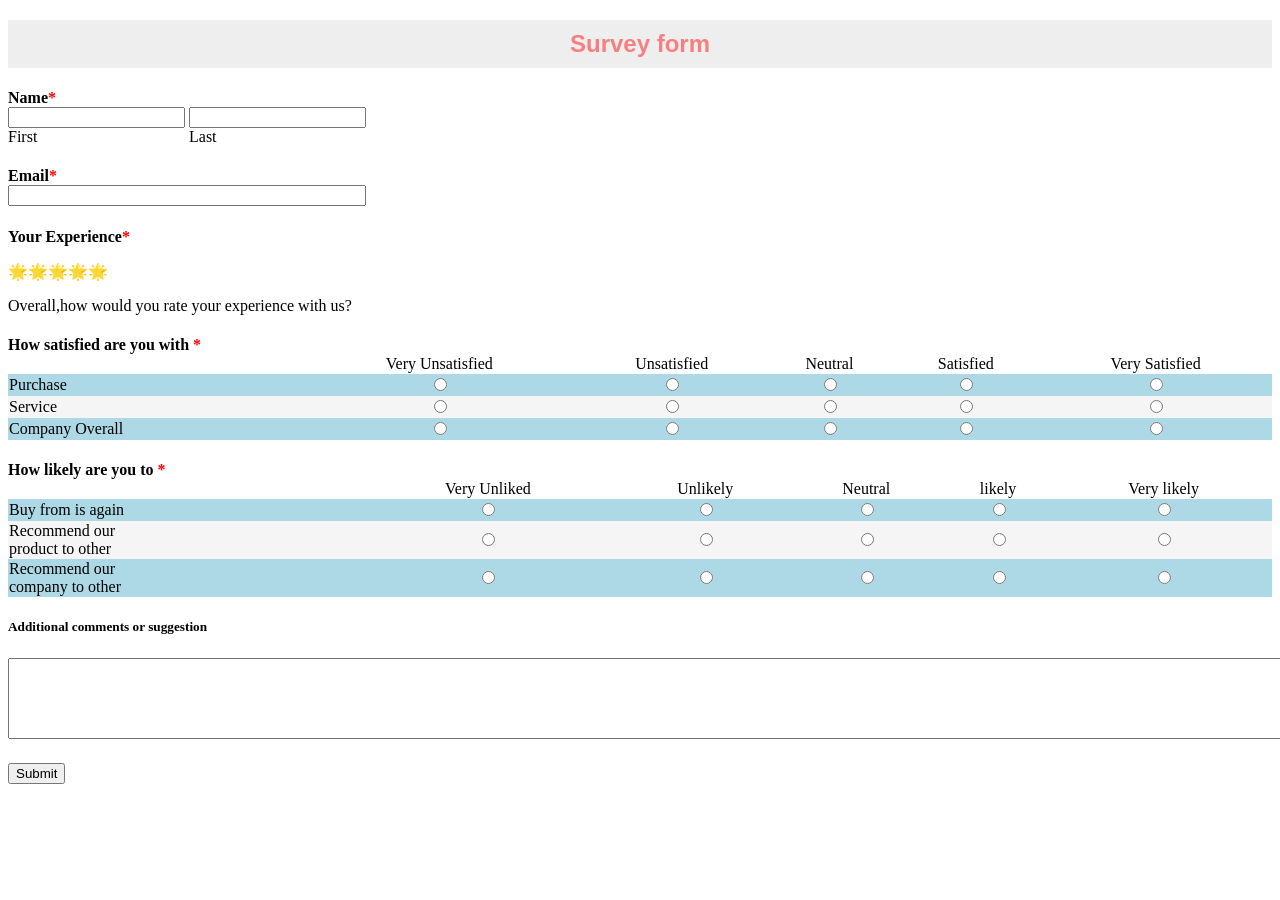
==== Index.html @ 5868d297 "Updated" ====
<!DOCTYPE html>
<html lang="en">
<head>
    <meta charset="UTF-8">
    <meta http-equiv="X-UA-Compatible" content="IE=edge">
    <meta name="viewport" content="width=device-width, initial-scale=1.0">
    <title>Survey FORM</title>
   <link rel="stylesheet" href="style.css">
</head>
<body>
    <h2 class="heading">Survey form</h2>
    <form>
    <tr>
        
            <h4 style="margin-bottom:0px ;">Name<span class="req">*</span></h4>
            <div style="display: inline-block;">
               
                <input type="text" name="" id="fname"><br>
                <label for="fname">First</label><br>

            </div>
            <div style="display: inline-block;">
                
                <input type="text" name="" id="last"><br>
                <label for="last">Last</label><br>
            </div>
        
    </tr>
    <tr>
        <h4 style="margin-bottom:0px ;">Email<span class="req">*</span></h4>
        <input type="text" name="" id="fname" style="width: 350px;"><br>
    </tr>
    <tr>
        <h4 style="margin-bottom:0px ;">Your Experience<span class="req">*</span></h4>
       <p>🌟🌟🌟🌟🌟</p>
        <p>Overall,how would you rate your experience with us?</p>
    </tr>
   
        <h4 style="margin-bottom:0px ;">How satisfied are you with
            <span class="req">*</span></h4>  
   
    <div>
        <table style="width:100%;"> 
            <tr style="text-align: center;" >  
                <th></th>
                <td>Very Unsatisfied</td>
                <td>Unsatisfied</td>
                <td>Neutral</td>
                <td>Satisfied</td>
                <td>Very Satisfied</td>
            </tr>
            <tr style="background-color: lightblue;text-align: center">
                <td style="text-align: left">Purchase</td>
                <td><input type="radio" name="input"/></td>
                <td><input type="radio" name="input"/></td>
                <td><input type="radio" name="input"/></td>
                <td><input type="radio" name="input"/></td>
                <td><input type="radio" name="input"/></td>
            </tr>
            <tr style="background-color: whitesmoke;text-align: center">
                <td style="text-align: left">Service</td>
                <td><input type="radio" name="input1"/></td>
                <td><input type="radio" name="input1"/></td>
                <td><input type="radio" name="input1"/></td>
                <td><input type="radio" name="input1"/></td>
                <td><input type="radio" name="input1"/></td>
            </tr>
            <tr style="background-color: lightblue;text-align: center">
                <td style="text-align: left">Company Overall</td>
                <td><input type="radio" name="input2"/></td>
                <td><input type="radio" name="input2"/></td>
                <td><input type="radio" name="input2"/></td>
                <td><input type="radio" name="input2"/></td>
                <td><input type="radio" name="input2"/></td>
            </tr>
        </table>
    </div>
    
    <h4 style="margin-bottom:0px ;">How likely are you to
            <span class="req">*</span></h4>  
    
    <div >
        <table style="width:100%;" > 
            <tr style="text-align: center;" >  
                <th></th>
                <td>Very Unliked</td>
                <td>Unlikely</td>
                <td>Neutral</td>
                <td>likely</td>
                <td>Very likely</td>
            </tr>
            <tr style="background-color: lightblue ;text-align: center">
                <td style="text-align: left">Buy from is again</td>
                <td><input type="radio" name="input3" /></td>
                <td><input type="radio" name="input3"/></td>
                <td><input type="radio" name="input3"/></td>
                <td><input type="radio" name="input3"/></td>
                <td><input type="radio" name="input3"/></td>
            </tr>
            <tr style="background-color: whitesmoke;text-align: center">
                <td style="text-align: left">Recommend our<br>product to other</td> 
                
                <td><input type="radio" name="input4"/></td>
                <td><input type="radio"  name="input4"/></td>
                <td><input type="radio" name="input4" /></td>
                <td><input type="radio" name="input4" /></td>
                <td><input type="radio"  name="input4"/></td>
            </tr>
            <tr style="background-color: lightblue;text-align: center">
                <td style="text-align: left">Recommend our <br>company to other</td>
                <td><input type="radio" name="input5"></td>
                <td><input type="radio" name="input5"/></td>
                <td><input type="radio" name="input5"/></td>
                <td><input type="radio" name="input5"/></td>
                <td><input type="radio" name="input5"/></td>
            </tr>
        </table>
    </div>
    <div>
        <h5 >Additional comments or suggestion</h5>
        <textarea rows="5px" cols="177px"></textarea>
        <button style="margin-top: 20px;">Submit</button>
    </div>
</form>
</body>
</html>
---- style.css ----
.req{
    color: red;
}
table,th,tr{
    border-collapse: collapse;
    
}

.heading{
    background-color: #eee;
    text-align: center;
    padding: 10px 0px ;
    font-family: 'Segoe UI', Tahoma, Geneva, Verdana, sans-serif;
    color: rgba(255, 0, 0, 0.465);
}

.heading:hover{
    background-color: aqua;
}
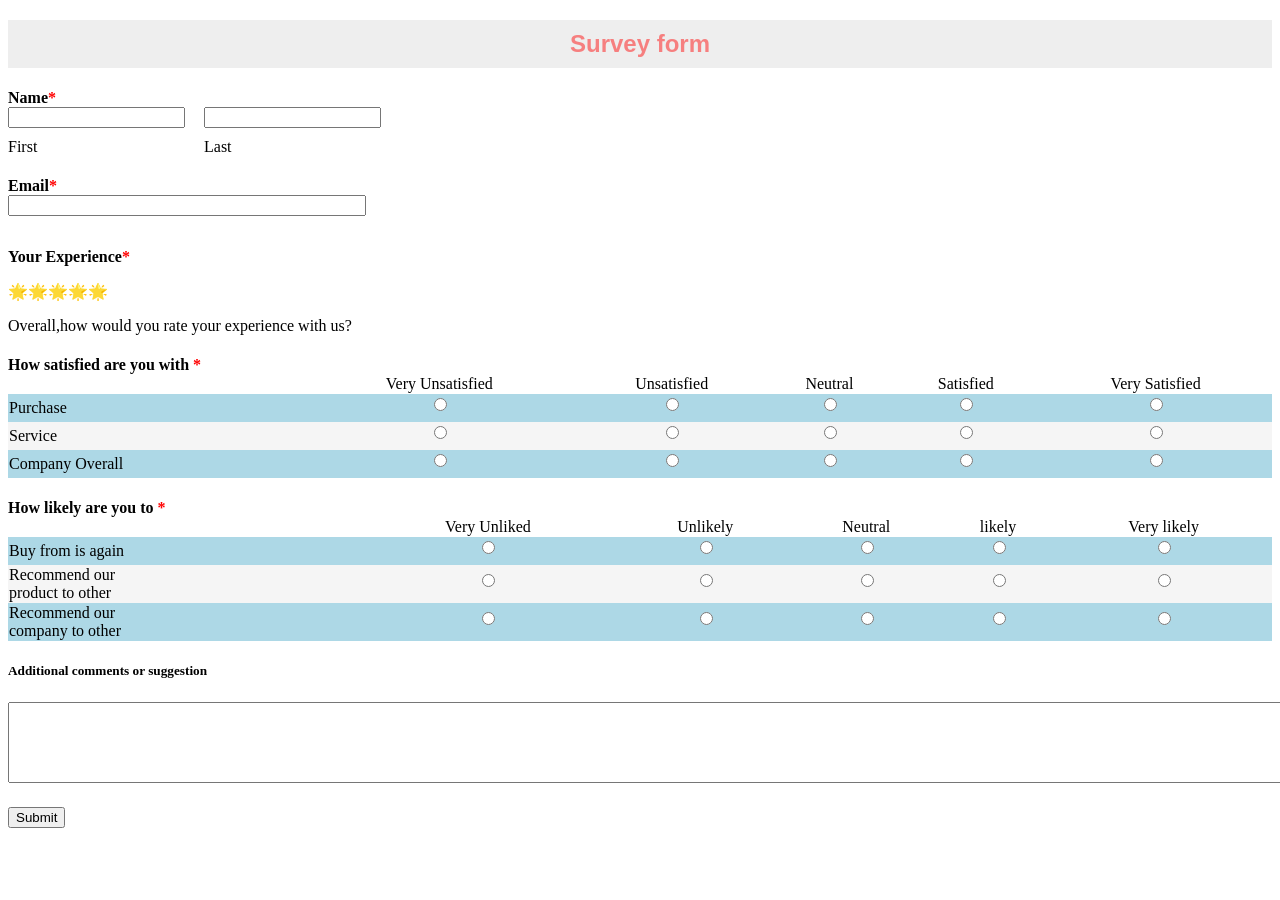
==== commit 75edb61f: "CSS styling" ====
--- a/Index.html
+++ b/Index.html
@@ -15,14 +15,14 @@
             <h4 style="margin-bottom:0px ;">Name<span class="req">*</span></h4>
             <div style="display: inline-block;">
                
-                <input type="text" name="" id="fname"><br>
-                <label for="fname">First</label><br>
+                <input style="margin-bottom:10px ;" type="text" name="" id="fname"><br>
+                <label  class="labels"  for="fname">First</label><br>
 
             </div>
             <div style="display: inline-block;">
                 
-                <input type="text" name="" id="last"><br>
-                <label for="last">Last</label><br>
+                <input style="margin-left:15px ;"    type="text" name="" id="last"><br>
+                <label style="margin-left:15px ;" for="last">Last</label><br>
             </div>
         
     </tr>
--- a/style.css
+++ b/style.css
@@ -16,4 +16,12 @@
 
 .heading:hover{
     background-color: aqua;
+}
+
+.labels{
+    margin-top: 5px;
+}
+
+input{
+    margin-bottom: 10px;
 }
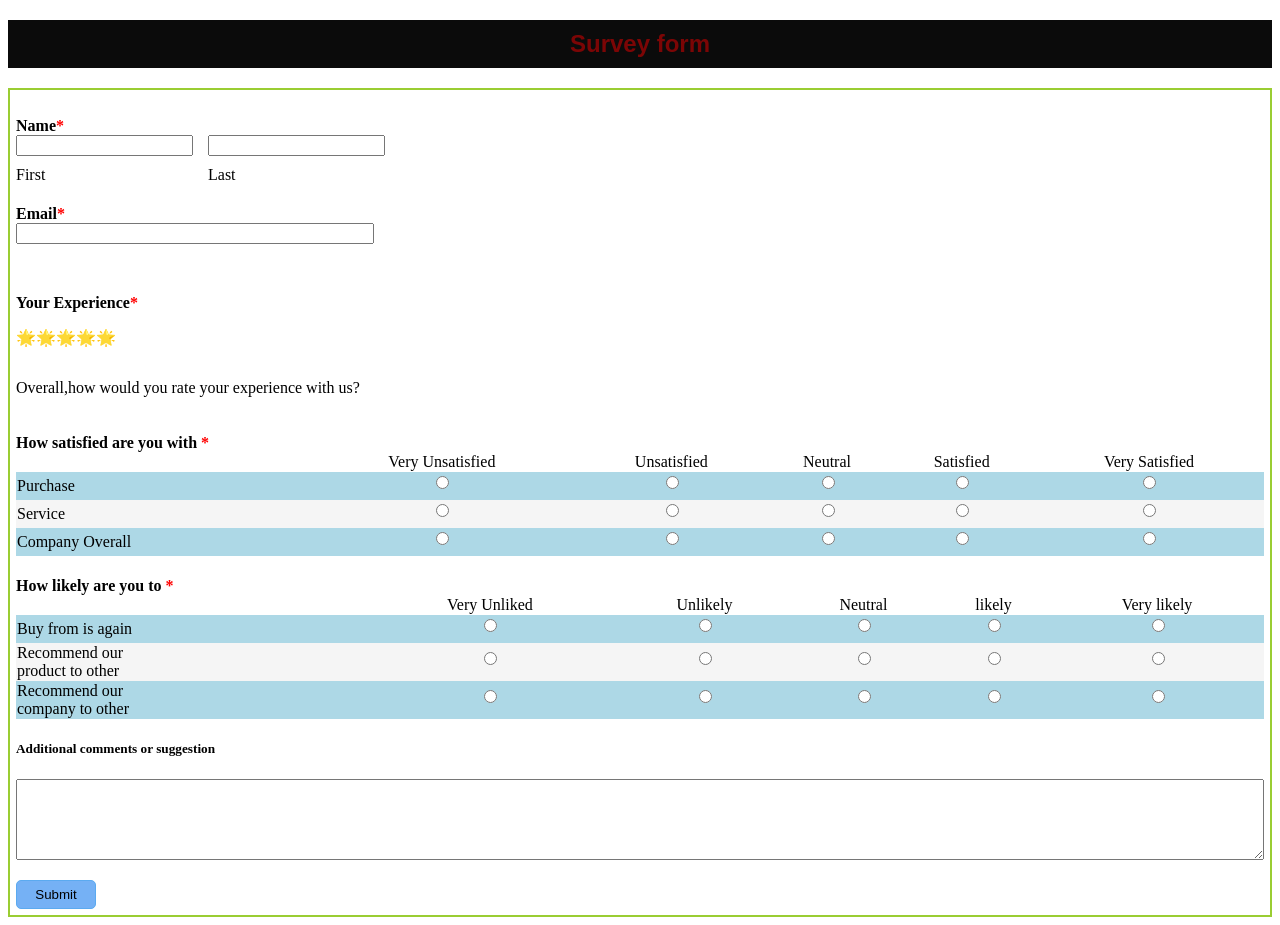
==== commit 5f29af60: "Changes made in css" ====
--- a/Index.html
+++ b/Index.html
@@ -9,118 +9,128 @@
 </head>
 <body>
     <h2 class="heading">Survey form</h2>
-    <form>
-    <tr>
+   <div class="container">
+ 
+        <tr>
+            
+                <h4 style="margin-bottom:0px ;">Name<span class="req">*</span></h4>
+              <div class="main-container">
+                <div style="display: inline-block;">
+                   
+                    <input style="margin-bottom:10px ;" type="text" name="" id="fname"><br>
+                    <label  class="labels"  for="fname">First</label><br>
+    
+                </div>
+                <div style="display: inline-block;">
+                    
+                    <input style="margin-left:15px ;"    type="text" name="" id="last"><br>
+                    <label style="margin-left:15px ;" for="last">Last</label><br>
+                </div>
+              </div>
+                
+            
+        </tr>
+        <tr>
+            <h4 style="margin-bottom:0px ;">Email<span class="req">*</span></h4>
+            <input type="text" name="" id="fname" style="width: 350px;"><br>
+        </tr>
+        <tr>
+            <h4 style="margin-bottom:0px ;">Your Experience<span class="req">*</span></h4>
+           <p>🌟🌟🌟🌟🌟</p>
+            <p>Overall,how would you rate your experience with us?</p>
+        </tr>
+       
+            <h4 style="margin-bottom:0px ;">How satisfied are you with
+                <span class="req">*</span></h4>  
+       
+        <div>
+            <table style="width:100%;"> 
+                <tr style="text-align: center;" >  
+                    <th></th>
+                    <td>Very Unsatisfied</td>
+                    <td>Unsatisfied</td>
+                    <td>Neutral</td>
+                    <td>Satisfied</td>
+                    <td>Very Satisfied</td>
+                </tr>
+                <tr style="background-color: lightblue;text-align: center">
+                    <td style="text-align: left">Purchase</td>
+                    <td><input type="radio" name="input"/></td>
+                    <td><input type="radio" name="input"/></td>
+                    <td><input type="radio" name="input"/></td>
+                    <td><input type="radio" name="input"/></td>
+                    <td><input type="radio" name="input"/></td>
+                </tr>
+                <tr style="background-color: whitesmoke;text-align: center">
+                    <td style="text-align: left">Service</td>
+                    <td><input type="radio" name="input1"/></td>
+                    <td><input type="radio" name="input1"/></td>
+                    <td><input type="radio" name="input1"/></td>
+                    <td><input type="radio" name="input1"/></td>
+                    <td><input type="radio" name="input1"/></td>
+                </tr>
+                <tr style="background-color: lightblue;text-align: center">
+                    <td style="text-align: left">Company Overall</td>
+                    <td><input type="radio" name="input2"/></td>
+                    <td><input type="radio" name="input2"/></td>
+                    <td><input type="radio" name="input2"/></td>
+                    <td><input type="radio" name="input2"/></td>
+                    <td><input type="radio" name="input2"/></td>
+                </tr>
+            </table>
+        </div>
         
-            <h4 style="margin-bottom:0px ;">Name<span class="req">*</span></h4>
-            <div style="display: inline-block;">
-               
-                <input style="margin-bottom:10px ;" type="text" name="" id="fname"><br>
-                <label  class="labels"  for="fname">First</label><br>
+        <h4 style="margin-bottom:0px ;">How likely are you to
+                <span class="req">*</span></h4>  
+        
+        <div >
+            <table style="width:100%;" > 
+                <tr style="text-align: center;" >  
+                    <th></th>
+                    <td>Very Unliked</td>
+                    <td>Unlikely</td>
+                    <td>Neutral</td>
+                    <td>likely</td>
+                    <td>Very likely</td>
+                </tr>
+                <tr style="background-color: lightblue ;text-align: center">
+                    <td style="text-align: left">Buy from is again</td>
+                    <td><input type="radio" name="input3" /></td>
+                    <td><input type="radio" name="input3"/></td>
+                    <td><input type="radio" name="input3"/></td>
+                    <td><input type="radio" name="input3"/></td>
+                    <td><input type="radio" name="input3"/></td>
+                </tr>
+                <tr style="background-color: whitesmoke;text-align: center">
+                    <td style="text-align: left">Recommend our<br>product to other</td> 
+                    
+                    <td><input type="radio" name="input4"/></td>
+                    <td><input type="radio"  name="input4"/></td>
+                    <td><input type="radio" name="input4" /></td>
+                    <td><input type="radio" name="input4" /></td>
+                    <td><input type="radio"  name="input4"/></td>
+                </tr>
+                <tr style="background-color: lightblue;text-align: center">
+                    <td style="text-align: left">Recommend our <br>company to other</td>
+                    <td><input type="radio" name="input5"></td>
+                    <td><input type="radio" name="input5"/></td>
+                    <td><input type="radio" name="input5"/></td>
+                    <td><input type="radio" name="input5"/></td>
+                    <td><input type="radio" name="input5"/></td>
+                </tr>
+            </table>
+        </div>
+        <div class="footer-container">
+            <h5 >Additional comments or suggestion</h5>
+            <textarea rows="5px" cols="177px"></textarea>
+            <button style="margin-top: 20px;" >Submit</button>
+        </div>
 
-            </div>
-            <div style="display: inline-block;">
-                
-                <input style="margin-left:15px ;"    type="text" name="" id="last"><br>
-                <label style="margin-left:15px ;" for="last">Last</label><br>
-            </div>
-        
-    </tr>
-    <tr>
-        <h4 style="margin-bottom:0px ;">Email<span class="req">*</span></h4>
-        <input type="text" name="" id="fname" style="width: 350px;"><br>
-    </tr>
-    <tr>
-        <h4 style="margin-bottom:0px ;">Your Experience<span class="req">*</span></h4>
-       <p>🌟🌟🌟🌟🌟</p>
-        <p>Overall,how would you rate your experience with us?</p>
-    </tr>
-   
-        <h4 style="margin-bottom:0px ;">How satisfied are you with
-            <span class="req">*</span></h4>  
-   
-    <div>
-        <table style="width:100%;"> 
-            <tr style="text-align: center;" >  
-                <th></th>
-                <td>Very Unsatisfied</td>
-                <td>Unsatisfied</td>
-                <td>Neutral</td>
-                <td>Satisfied</td>
-                <td>Very Satisfied</td>
-            </tr>
-            <tr style="background-color: lightblue;text-align: center">
-                <td style="text-align: left">Purchase</td>
-                <td><input type="radio" name="input"/></td>
-                <td><input type="radio" name="input"/></td>
-                <td><input type="radio" name="input"/></td>
-                <td><input type="radio" name="input"/></td>
-                <td><input type="radio" name="input"/></td>
-            </tr>
-            <tr style="background-color: whitesmoke;text-align: center">
-                <td style="text-align: left">Service</td>
-                <td><input type="radio" name="input1"/></td>
-                <td><input type="radio" name="input1"/></td>
-                <td><input type="radio" name="input1"/></td>
-                <td><input type="radio" name="input1"/></td>
-                <td><input type="radio" name="input1"/></td>
-            </tr>
-            <tr style="background-color: lightblue;text-align: center">
-                <td style="text-align: left">Company Overall</td>
-                <td><input type="radio" name="input2"/></td>
-                <td><input type="radio" name="input2"/></td>
-                <td><input type="radio" name="input2"/></td>
-                <td><input type="radio" name="input2"/></td>
-                <td><input type="radio" name="input2"/></td>
-            </tr>
-        </table>
-    </div>
-    
-    <h4 style="margin-bottom:0px ;">How likely are you to
-            <span class="req">*</span></h4>  
-    
-    <div >
-        <table style="width:100%;" > 
-            <tr style="text-align: center;" >  
-                <th></th>
-                <td>Very Unliked</td>
-                <td>Unlikely</td>
-                <td>Neutral</td>
-                <td>likely</td>
-                <td>Very likely</td>
-            </tr>
-            <tr style="background-color: lightblue ;text-align: center">
-                <td style="text-align: left">Buy from is again</td>
-                <td><input type="radio" name="input3" /></td>
-                <td><input type="radio" name="input3"/></td>
-                <td><input type="radio" name="input3"/></td>
-                <td><input type="radio" name="input3"/></td>
-                <td><input type="radio" name="input3"/></td>
-            </tr>
-            <tr style="background-color: whitesmoke;text-align: center">
-                <td style="text-align: left">Recommend our<br>product to other</td> 
-                
-                <td><input type="radio" name="input4"/></td>
-                <td><input type="radio"  name="input4"/></td>
-                <td><input type="radio" name="input4" /></td>
-                <td><input type="radio" name="input4" /></td>
-                <td><input type="radio"  name="input4"/></td>
-            </tr>
-            <tr style="background-color: lightblue;text-align: center">
-                <td style="text-align: left">Recommend our <br>company to other</td>
-                <td><input type="radio" name="input5"></td>
-                <td><input type="radio" name="input5"/></td>
-                <td><input type="radio" name="input5"/></td>
-                <td><input type="radio" name="input5"/></td>
-                <td><input type="radio" name="input5"/></td>
-            </tr>
-        </table>
-    </div>
-    <div>
-        <h5 >Additional comments or suggestion</h5>
-        <textarea rows="5px" cols="177px"></textarea>
-        <button style="margin-top: 20px;">Submit</button>
-    </div>
-</form>
+   </div>
+ 
 </body>
-</html>+</html>
+
+<!-- https://chimerical-eclair-c88ec3.netlify.app/
+    https://github.com/pk-ops/DAY16
+-->
--- a/style.css
+++ b/style.css
@@ -1,3 +1,4 @@
+
 .req{
     color: red;
 }
@@ -7,7 +8,7 @@
 }
 
 .heading{
-    background-color: #eee;
+    background-color: rgb(11, 11, 11);
     text-align: center;
     padding: 10px 0px ;
     font-family: 'Segoe UI', Tahoma, Geneva, Verdana, sans-serif;
@@ -24,4 +25,31 @@
 
 input{
     margin-bottom: 10px;
-}+}
+
+.container{
+    display: flex;
+    flex-direction: column;
+    border: 2px solid yellowgreen;
+    
+    padding: 6px;
+}
+.main-container{
+    display: flex;
+    flex-direction: row;
+}
+
+.footer-container{
+    display: flex;
+    flex-direction: column;
+}
+
+
+button{ 
+    background-color: rgb(117, 177, 245);
+    border: 1px solid rgb(91, 170, 240);
+    height: 1.8rem;
+    border-radius: 5px;
+    width: 80px;
+}
+
